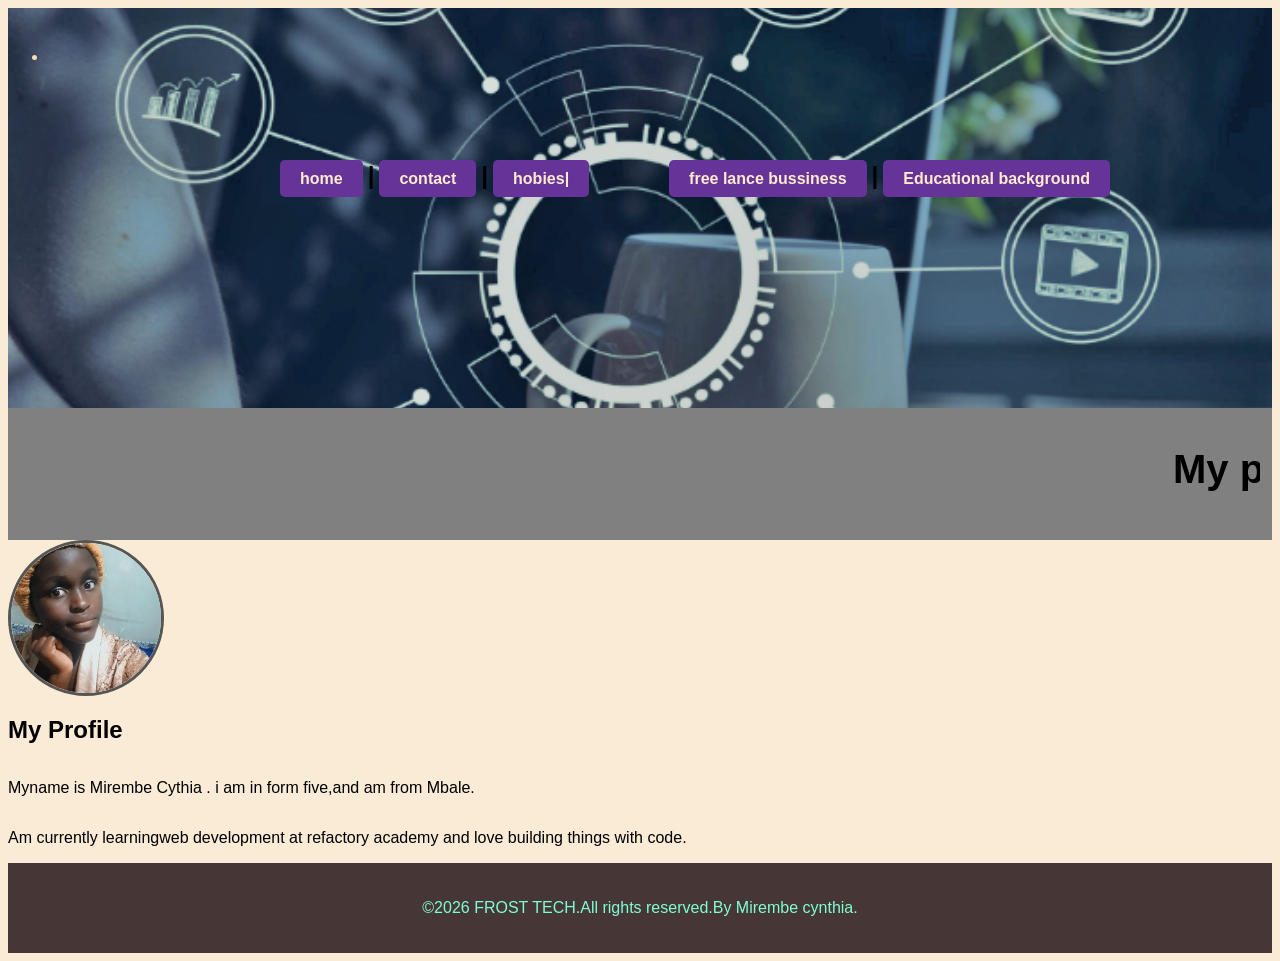
==== frost/index.html @ 122f1dbe "Add files via upload" ====
<!DOCTYPE html>
    <head>
           <style>
            .profile-pic{
                width: 150px;
                height: 250px;
                border-radius: 50%;
                object-fit: cover;
                border: 3px solid #555;
            }
            </style>
        <title>
            MY PROFILE
        </title>
        <style>
            
    nav a{text-decoration: none;
    }
    .menu-btn{
        background-color: rebeccapurple;
        color: blanchedalmond;
        border: none;
        padding: 10px 20px;
        margin: 5px;
        border-radius: 5px;
        cursor: pointer;
        font-size: 16px;
    }
    .menu-btn:hover{
        background-color: rebeccapurple;
    }
        </style>
        <style>

            body{
                margin: 1;
                font-family: arial;
            }
            header{
                background-image: 
                url(bana.png);
                background-size: cover;
                background-position: center;
                height: 400px;
                color: wheat;
            }
            nav{
                text-align: center;
                padding-top: 20px;
            }
            nav a{
                color: white;
                text-decoration: none;
                margin: 15px;
                font-size: 20px;
                background-color: r gba(0,0,0,0.5);
                padding: 10px 20px;
                border-radius: 5px;
            }
            .banner-text{
                text-align: center;
                margin-top: 120px;
            }
            .banner-text h1{
                font-size: 45px;
            }
</style>
        </style>
        <link rel="stylesheet"
        href="style.css">
    </head> 
    <body>
        <header>
          <!--Menu-->
        <nav><ul>
                <li><a>
<div class="menu">
        <h1><p style="text-align: center;"><a href="index.html"
            class="menu-btn">home</a>|<a href="contact.html"
            class="menu-btn">contact</a>|<a href="hobies.html"
            class="menu-btn">hobies|<a><a href="free lance bussiness.html"
            class="menu-btn">free lance bussiness</a>|<a href="edu.html"
            class="menu-btn">Educational background</a></p></h1></div>
    </ul>
        </nav>
        </header>
 </h1>
 <div class="marquee">
    <h1 ><marquee>My personal Profile</marquee></h1>
    </div>
    <img src="1000111376.jpg" alt="Profile Picture"
    class="profile-pic">
    <h2> My Profile</h2>
    <p>Myname is Mirembe Cythia . i am in  form five,and am from Mbale.</p><P> Am currently learningweb development at refactory academy and love building things with code.</p>
        
       
                  <footer>
                <div class="footer-bottom"><p>&copy;2026 FROST TECH.All rights reserved.By Mirembe cynthia.</p></footer>
    </body>
       </html>
---- frost/style.css ----
body {background-color: antiquewhite;}
h1 {color: black;}
body {margin: 1;font-family: 
    Arial, Helvetica, sans-serif;
    min-height: 100vh;
display: flex;
flex-direction: column;
}
content {flex: 1;
padding: 15px;
}
footer {background-color: #473636;
color: aquamarine;
text-align: center;
padding: 20px;}
profile-container {text-align: center;}
profile-container {display: flex;
flex-direction: column-reverse;
align-items: center;}
.profile-pic {width: 150px;
height: 150px;
border-radius: 50%;
object-fit: cover;}
table {width: 60%;
border: 3px solid black;
border-collapse: collapse;
background-color: lightgrey;
}
th{border: 2px solid black;
background-color:ghostwhite;
color: black;
padding: 10px;
}
td {border: 2px solid black;
background-color:ghostwhite;
padding: 10px;
}
.main-header {
    width: 100%;
    text-align: center;
    background-color: #f1f1f1;
}
.banner-img {
    max-width: 100%;
    height: auto;
    display: block;
}
.marquee{
    background: grey;
    color: blanchedalmond;
    padding: 12px;
    font-size: 20px;
    font-style: bolds;
}
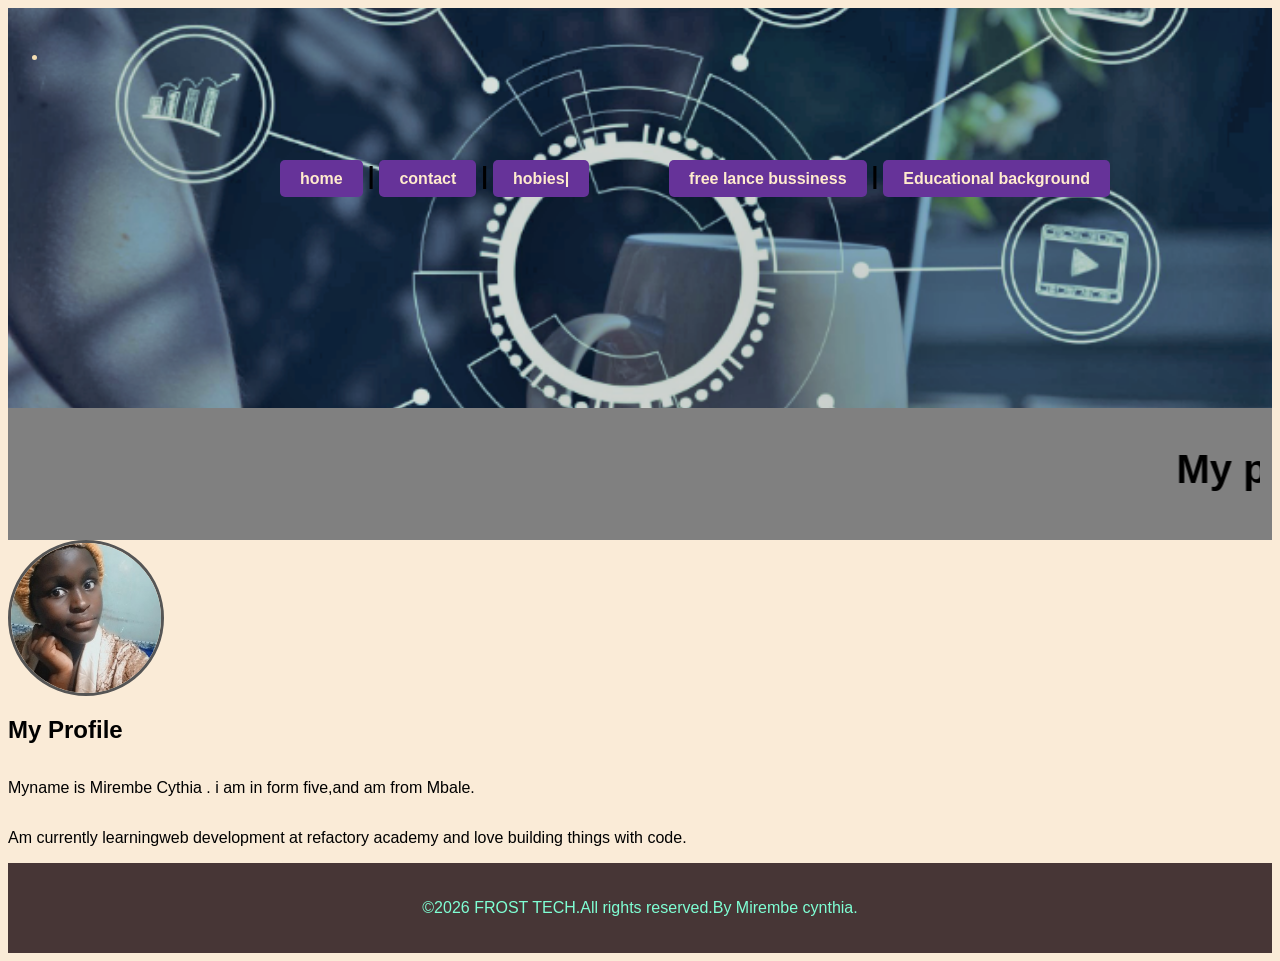
==== commit d235cbf0: "index.html" ====
--- a/frost/index.html
+++ b/frost/index.html
@@ -14,6 +14,7 @@
         <title>
             MY PROFILE
         </title>
+        <meta name="content=width=device-width, initial-scale=">
         <style>
             
     nav a{text-decoration: none;
@@ -99,4 +100,4 @@
                   <footer>
                 <div class="footer-bottom"><p>&copy;2026 FROST TECH.All rights reserved.By Mirembe cynthia.</p></footer>
     </body>
-       </html>+       </html>
